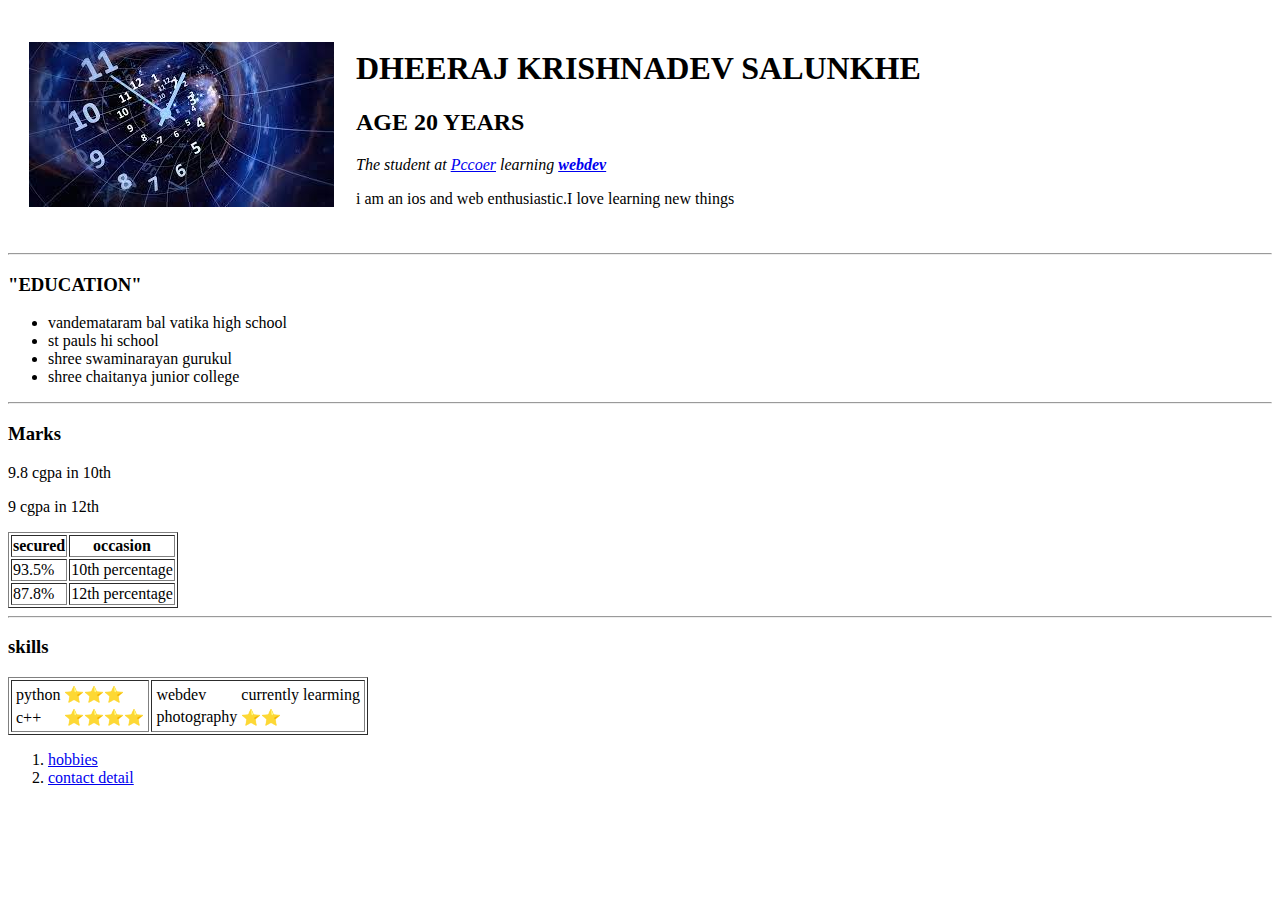
==== index.html @ e1630f9c "initial cv" ====
<!DOCTYPE html>
<html lang="en">
<head>
    <meta charset="UTF-8">
    <meta http-equiv="X-UA-Compatible" content="IE=edge">
    <meta name="viewport" content="width=device-width, initial-scale=1.0">
    <title>Dheeraj's personal site</title>
</head>
<body>
    <table cellspacing="20">
        <tr>
            <td><img src="spacetime.jfif" alt="wormhole image"></td>
            <td><h1>DHEERAJ KRISHNADEV SALUNKHE</h1>
                <h2>AGE 20 YEARS</h2>
                <p> <em>The student at <a href="https://www.pccoer.com/">Pccoer</a> learning <strong><a href="https://web.dev/">webdev</a></strong></em></p>
                <p>i am an ios and web enthusiastic.I love learning new things</p></td>
        </tr>
    </table>
    <hr colour="red">
    <h3>"EDUCATION"</h3>
     <ul>
         <li>vandemataram bal vatika high school</li>
         <li>st pauls hi school</li>
         <li>shree swaminarayan gurukul</li>
         <li>shree chaitanya junior college</li>
     </ul>
     <hr colour="red">
     <h3>Marks</h3>
     <p>9.8 cgpa in 10th</p>
     <p>9 cgpa in 12th</p> 
     <table border="1">
         <thead>
            <tr>
                <th>secured</th>
                <th>occasion</th>
            </tr> 
         </thead>
         <tbody>
            <tr>
                <td>93.5%</td>
                <td>10th percentage</td>
            </tr>
            <tr>
               <td>87.8%</td>
               <td>12th percentage</td>
           </tr>  
         </tbody>        
     </table>
     <hr>
     <h3>skills</h3>
     <table border="1">
         <tr>
             <td>     <table cellspaceing="20">
                <tr>
                    <td>python</td>
                    <td>⭐⭐⭐</td>                      
                </tr>
                <tr>
                   <td>c++</td>
                   <td>⭐⭐⭐⭐</td>          
               </tr>        
            </table> </td>
            <td>     <table cellspaceing="20">
                <tr>
                    <td>webdev</td>  
                    <td>currently learming</td>                        
                </tr>
                <tr>
                   <td>photography</td>
                   <td>⭐⭐</td>            
               </tr>        
            </table> </td>
         </tr>

     </table>   
    <ol>  
      <li><a href="hobbies.html">hobbies</a></li>
      <li><a href="contact.html">contact detail</a></li>
    </ol>    
</body>
</html>
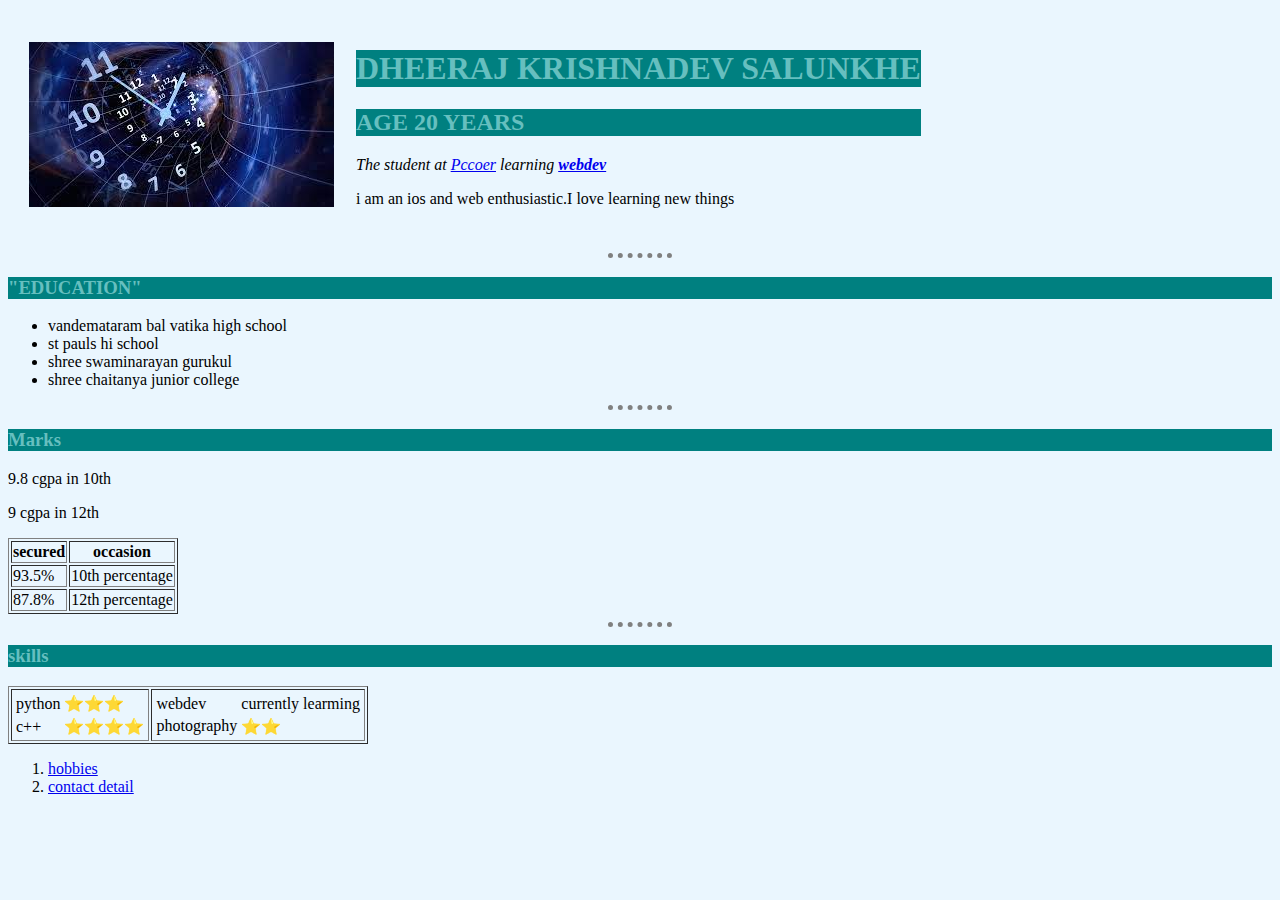
==== commit 46ad07fd: "Update index.html" ====
--- a/index.html
+++ b/index.html
@@ -5,6 +5,7 @@
     <meta http-equiv="X-UA-Compatible" content="IE=edge">
     <meta name="viewport" content="width=device-width, initial-scale=1.0">
     <title>Dheeraj's personal site</title>
+    <link rel="stylesheet" href="styles.css">
 </head>
 <body>
     <table cellspacing="20">
@@ -16,7 +17,7 @@
                 <p>i am an ios and web enthusiastic.I love learning new things</p></td>
         </tr>
     </table>
-    <hr colour="red">
+    <hr>
     <h3>"EDUCATION"</h3>
      <ul>
          <li>vandemataram bal vatika high school</li>
@@ -24,7 +25,7 @@
          <li>shree swaminarayan gurukul</li>
          <li>shree chaitanya junior college</li>
      </ul>
-     <hr colour="red">
+     <hr>
      <h3>Marks</h3>
      <p>9.8 cgpa in 10th</p>
      <p>9 cgpa in 12th</p> 
@@ -78,4 +79,4 @@
       <li><a href="contact.html">contact detail</a></li>
     </ol>    
 </body>
-</html>+</html>
--- a/styles.css
+++ b/styles.css
@@ -0,0 +1,22 @@
+body {
+    background-color: #EAF6Fe;
+}
+hr{           
+    border-style: dotted none none;
+    height:0px;
+    border-color: grey;
+    border-width: 5px;
+    width: 5%;
+}
+h1{
+    color: #66BFBF;
+    background-color: #008080;
+}
+h2{
+    color: #66BFBF;
+    background-color: #008080;
+}
+h3{
+    color: #66BFBF;
+    background-color: #008080;
+}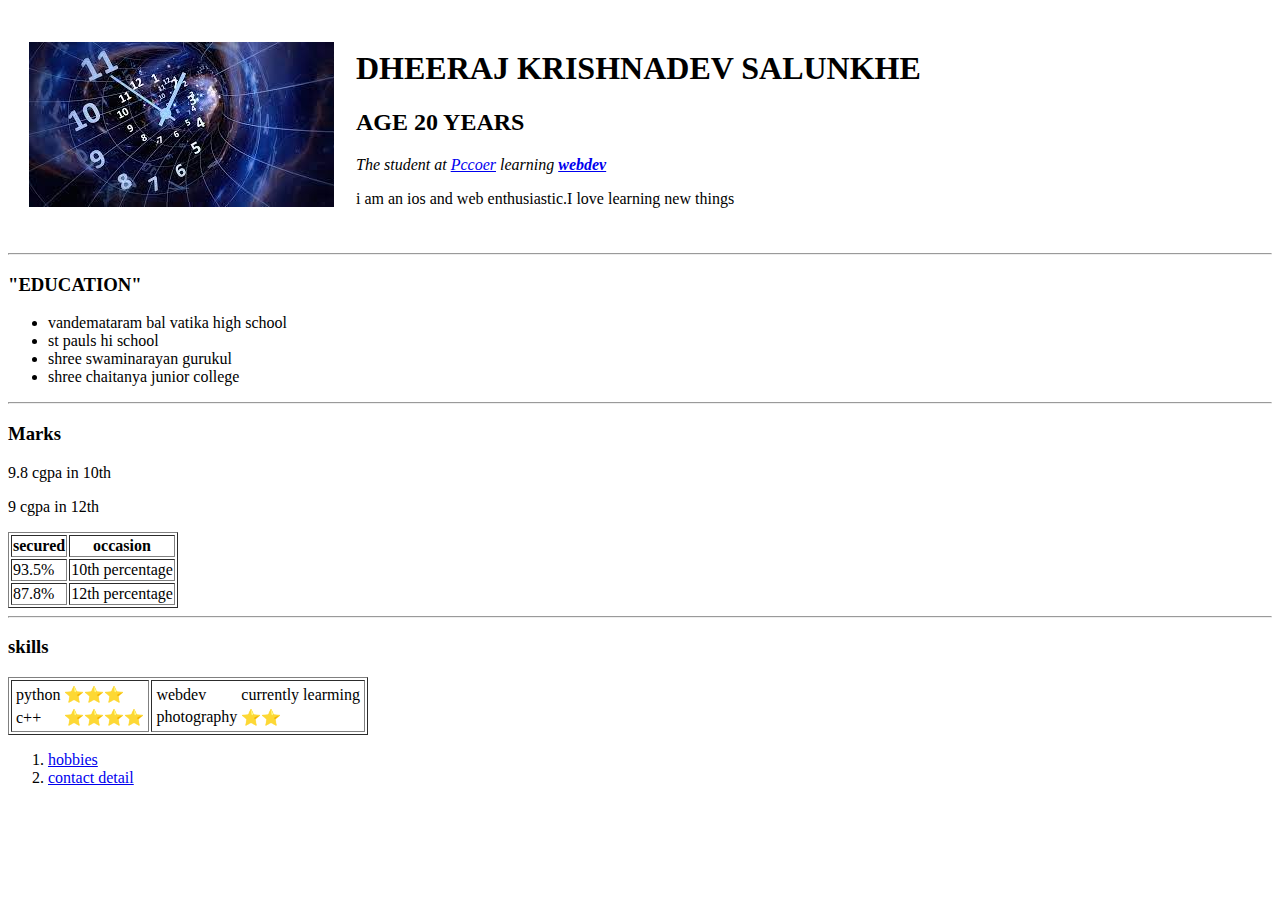
==== commit b68dba54: "Update index.html" ====
--- a/index.html
+++ b/index.html
@@ -5,7 +5,7 @@
     <meta http-equiv="X-UA-Compatible" content="IE=edge">
     <meta name="viewport" content="width=device-width, initial-scale=1.0">
     <title>Dheeraj's personal site</title>
-    <link rel="stylesheet" href="styles.css">
+    <link rel="stylesheet" href="css/styles.css">
 </head>
 <body>
     <table cellspacing="20">
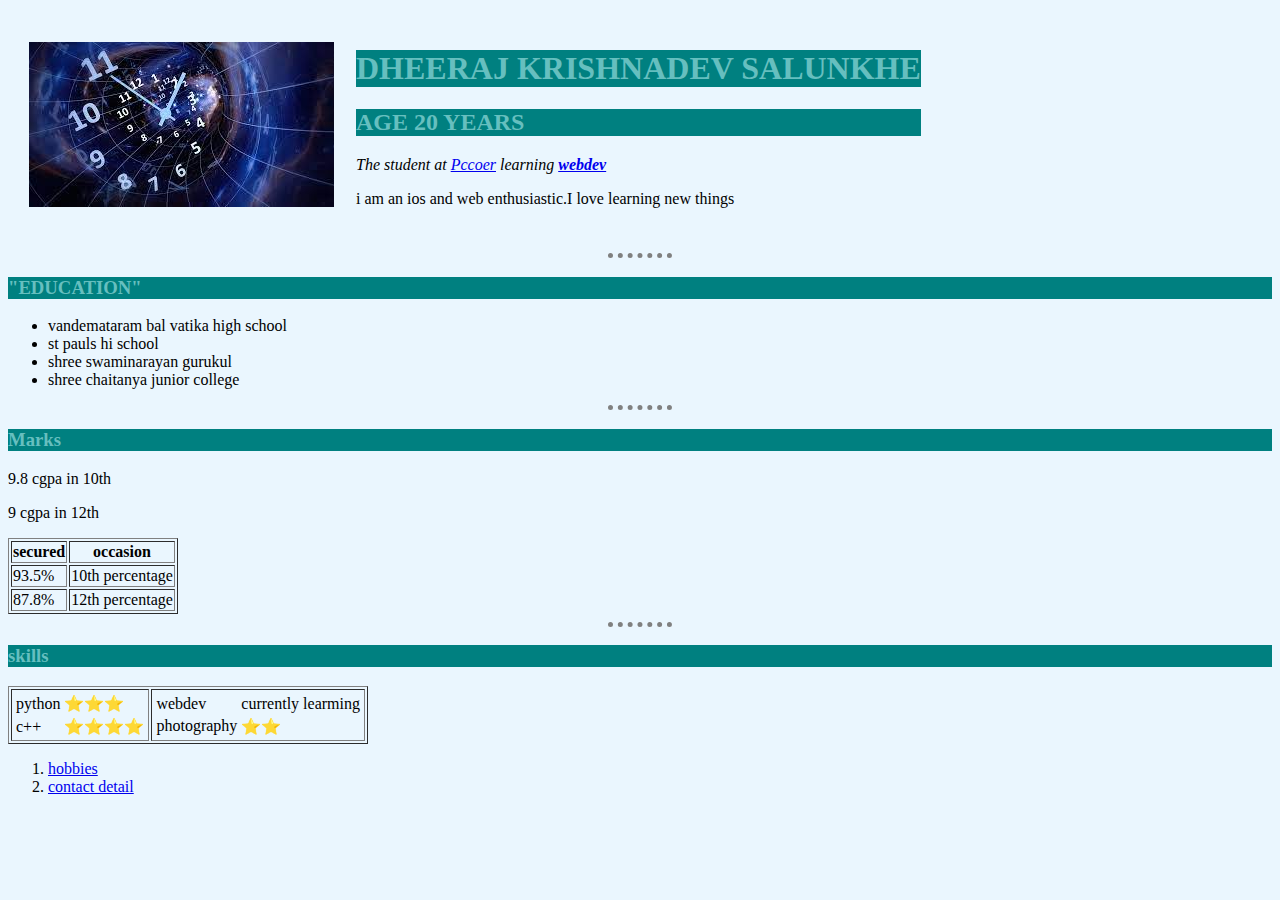
==== commit a233b27a: "Update index.html" ====
--- a/index.html
+++ b/index.html
@@ -5,7 +5,7 @@
     <meta http-equiv="X-UA-Compatible" content="IE=edge">
     <meta name="viewport" content="width=device-width, initial-scale=1.0">
     <title>Dheeraj's personal site</title>
-    <link rel="stylesheet" href="css/styles.css">
+    <link rel="stylesheet" href="styles.css">
 </head>
 <body>
     <table cellspacing="20">
--- a/styles.css
+++ b/styles.css
@@ -0,0 +1,22 @@
+body {
+    background-color: #EAF6Fe;
+}
+hr{           
+    border-style: dotted none none;
+    height:0px;
+    border-color: grey;
+    border-width: 5px;
+    width: 5%;
+}
+h1{
+    color: #66BFBF;
+    background-color: #008080;
+}
+h2{
+    color: #66BFBF;
+    background-color: #008080;
+}
+h3{
+    color: #66BFBF;
+    background-color: #008080;
+}